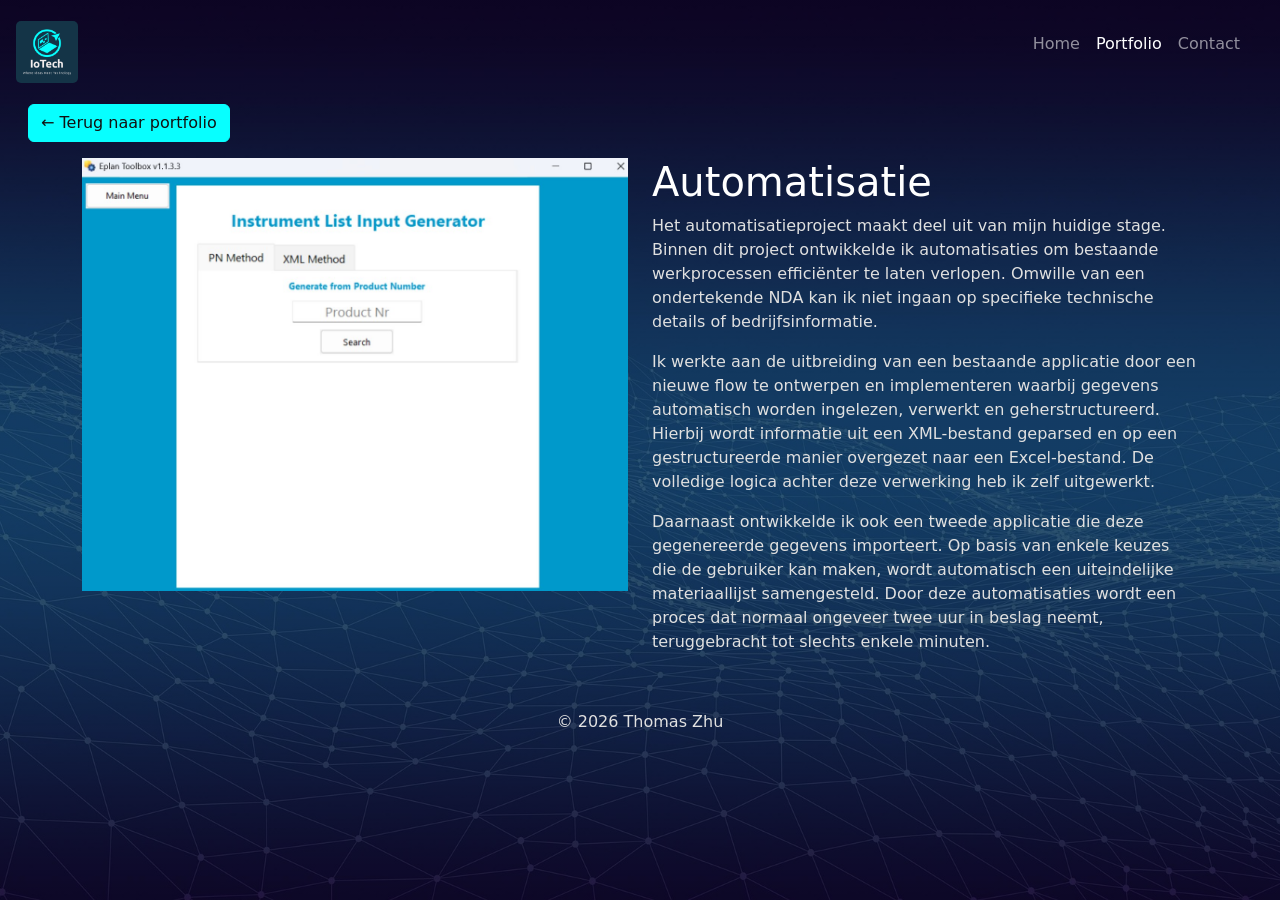
==== AutomatisatieProject.html @ 2438aa9e "initial commit" ====
<!DOCTYPE html>
<html lang="nl-BE">
<head>
  <meta charset="UTF-8">
  <meta name="viewport" content="width=device-width, initial-scale=1.0">
  <title>Project | Thomas Zhu</title>

  <link rel="stylesheet" href="css/reset.css">
  <link rel="stylesheet" href="https://cdn.jsdelivr.net/npm/bootstrap@5.3.3/dist/css/bootstrap.min.css">
  <link rel="stylesheet" href="css/fonts.css">
  <link rel="stylesheet" href="css/style.css">

  <script src="https://cdn.jsdelivr.net/npm/bootstrap@5.3.3/dist/js/bootstrap.bundle.min.js" defer></script>
</head>

<body class="p-3 main-bg">

<header class="top-bar">
  <a class="navbar-brand p-0" href="index.html">
    <img src="assets/images/logo.png" alt="Logo" class="site-logo">
  </a>
  <!-- Navigatie -->
  <nav class="navbar navbar-expand-md navbar-dark bg-transparent w-100">

    <button class="navbar-toggler" type="button" data-bs-toggle="collapse" data-bs-target="#menu">
      <span class="navbar-toggler-icon"></span>
    </button>

    <div class="collapse navbar-collapse" id="menu">
      <ul class="navbar-nav ms-auto me-3">
        <li class="nav-item">
          <a class="nav-link" href="index.html">Home</a>
        </li>
        <li class="nav-item">
          <a class="nav-link active" href="portfolio.html">Portfolio</a>
        </li>
        <li class="nav-item">
          <a class="nav-link" href="contact.html">Contact</a>
        </li>
      </ul>
    </div>
  </nav>
</header>

<div class="container-fluid mt-3 pb-3">
  <a href="portfolio.html" class="btn btn-primary">
    ← Terug naar portfolio
  </a>
</div>

<main class="container">
  <section class="row">

    <article class="col-md-6 mb-3">
      <img src="assets/images/project3.jpg" alt="Project afbeelding" class="img-fluid">
    </article>

    <article class="col-md-6">
      <h1>Automatisatie</h1>
        <p>
        Het automatisatieproject maakt deel uit van mijn huidige stage. Binnen dit
        project ontwikkelde ik automatisaties om bestaande werkprocessen efficiënter
        te laten verlopen. Omwille van een ondertekende NDA kan ik niet ingaan op specifieke technische
        details of bedrijfsinformatie.
        </p>

        <p>
        Ik werkte aan de uitbreiding van een bestaande applicatie door een nieuwe flow
        te ontwerpen en implementeren waarbij gegevens automatisch worden ingelezen,
        verwerkt en geherstructureerd. Hierbij wordt informatie uit een XML‑bestand
        geparsed en op een gestructureerde manier overgezet naar een Excel‑bestand.
        De volledige logica achter deze verwerking heb ik zelf uitgewerkt.
        </p>

        <p>
        Daarnaast ontwikkelde ik ook een tweede applicatie die deze gegenereerde
        gegevens importeert. Op basis van enkele keuzes die de gebruiker kan maken,
        wordt automatisch een uiteindelijke materiaallijst samengesteld. Door deze
        automatisaties wordt een proces dat normaal ongeveer twee uur in beslag neemt,
        teruggebracht tot slechts enkele minuten.
        </p>
    </article>

  </section>
</main>

<footer class="bg-transparent text-center p-3 mt-4">
  © 2026 Thomas Zhu
</footer>

</body>
</html>
---- css/style.css ----
body {
  background-color: #1a1a1a;
  color: #e0e0e0;
}

h1, h2 {
  color: #ffffff;
}

.navbar {
  margin-bottom: 1rem;
  border-radius: 5px;
}

footer {
  margin-top: 2rem;
  border-radius:5px;
}

.btn-primary {
  --bs-btn-bg: #07ffff;
  --bs-btn-border-color: #07ffff;
  --bs-btn-color: #121212;

  --bs-btn-hover-bg: #00cccc;
  --bs-btn-hover-border-color: #00cccc;
  --bs-btn-hover-color: #121212;
}

.project-card {
  padding: 1rem;
    background-color: rgba(0, 0, 0, 0.5);
  border-radius: 8px;
}

.project-image {
  width: 100%;
  height: 180px;
  overflow: hidden;
  border-radius: 6px;
}

.project-image img {
  width: 100%;
  height: 100%;
  object-fit: cover;
}

.main-bg {
  background-image:
    linear-gradient(
      rgba(0, 0, 0, 0.5),
      rgba(0, 0, 0, 0.5)
    ),
    url("../assets/images/sfeerafbeelding2.jpg");
  background-size: cover;
  background-position: center;
  background-repeat: no-repeat;
  padding: 3rem;
  border-radius: 12px;  
}

.top-bar {
  display: flex;
  align-items: center;
}

.site-logo {
  width: 65px;
  height: auto;
  border-radius: 5px;
}
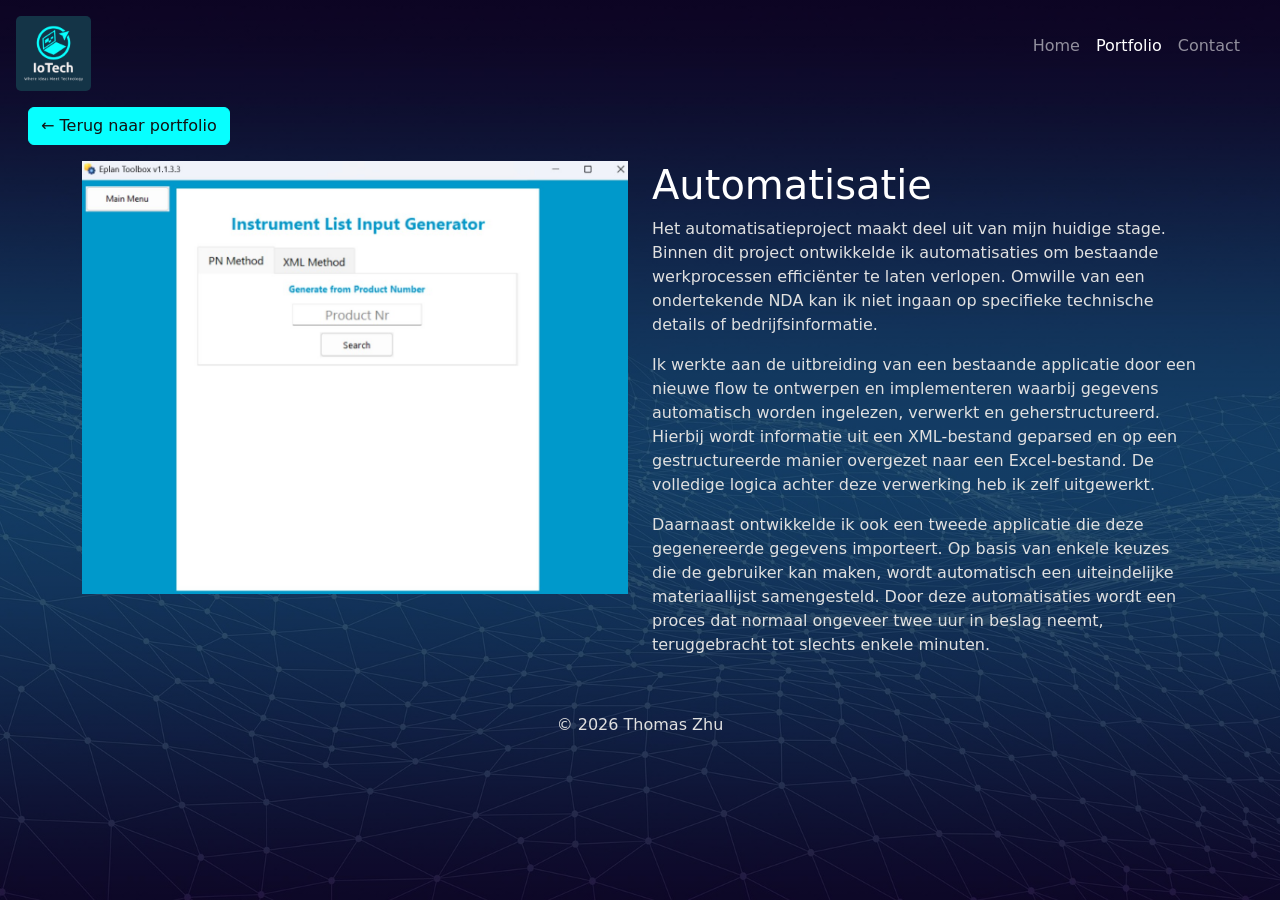
==== commit 02bc640a: "changes" ====
--- a/AutomatisatieProject.html
+++ b/AutomatisatieProject.html
@@ -22,7 +22,7 @@
   <!-- Navigatie -->
   <nav class="navbar navbar-expand-md navbar-dark bg-transparent w-100">
 
-    <button class="navbar-toggler" type="button" data-bs-toggle="collapse" data-bs-target="#menu">
+    <button class="navbar-toggler ms-auto" type="button" data-bs-toggle="collapse" data-bs-target="#menu">
       <span class="navbar-toggler-icon"></span>
     </button>
 
--- a/css/style.css
+++ b/css/style.css
@@ -66,7 +66,7 @@
 }
 
 .site-logo {
-  width: 65px;
+  width: 80px;
   height: auto;
   border-radius: 5px;
 }
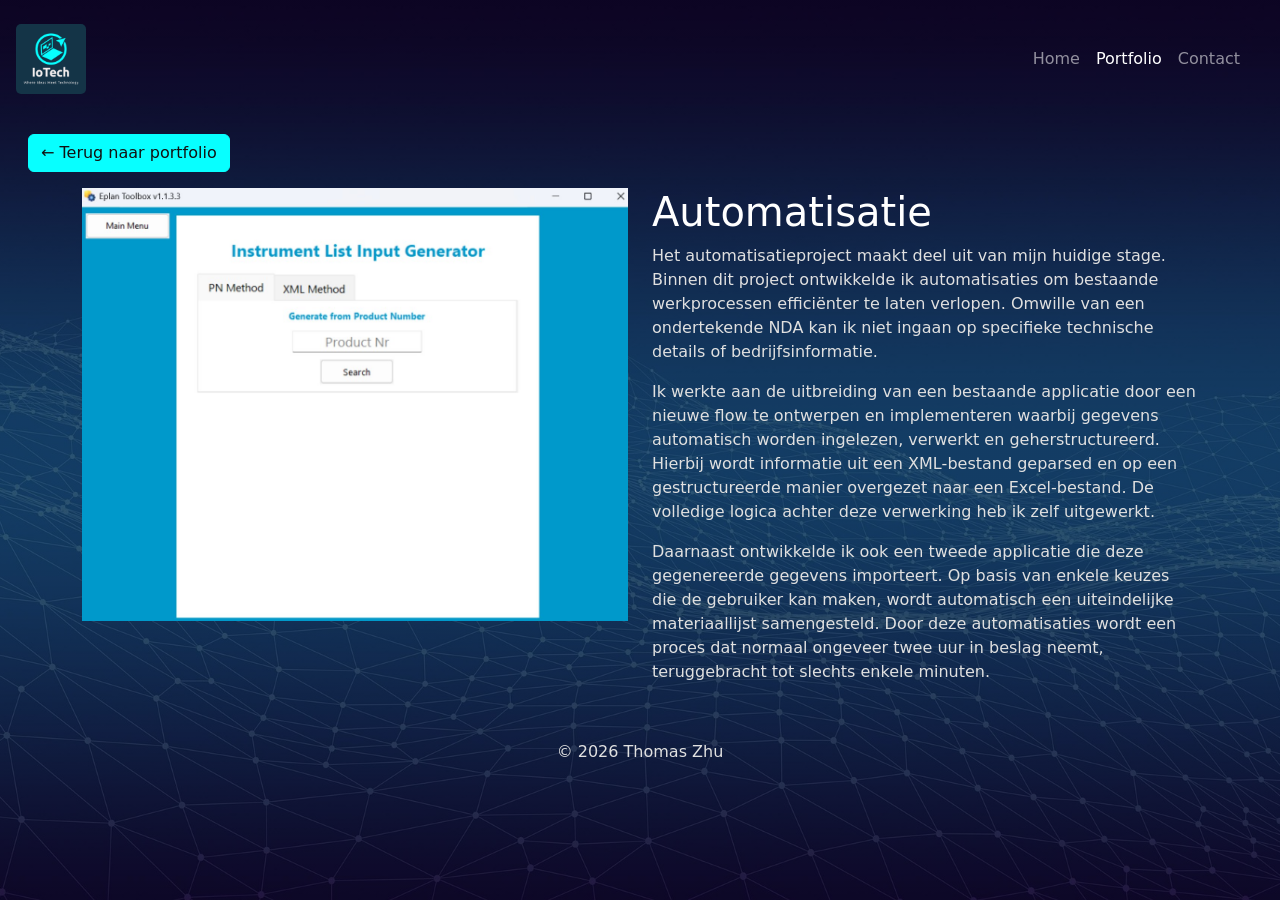
==== commit 66fb08da: "fixed mobile dropdown" ====
--- a/AutomatisatieProject.html
+++ b/AutomatisatieProject.html
@@ -16,12 +16,11 @@
 <body class="p-3 main-bg">
 
 <header class="top-bar">
-  <a class="navbar-brand p-0" href="index.html">
-    <img src="assets/images/logo.png" alt="Logo" class="site-logo">
-  </a>
   <!-- Navigatie -->
   <nav class="navbar navbar-expand-md navbar-dark bg-transparent w-100">
-
+    <a class="navbar-brand p-0" href="index.html">
+      <img src="assets/images/logo.png" alt="Logo" class="site-logo">
+    </a>
     <button class="navbar-toggler ms-auto" type="button" data-bs-toggle="collapse" data-bs-target="#menu">
       <span class="navbar-toggler-icon"></span>
     </button>
--- a/css/style.css
+++ b/css/style.css
@@ -66,7 +66,11 @@
 }
 
 .site-logo {
-  width: 80px;
+  width: 70px;
   height: auto;
   border-radius: 5px;
+}
+
+.navbar-nav {
+  align-items: flex-end;
 }
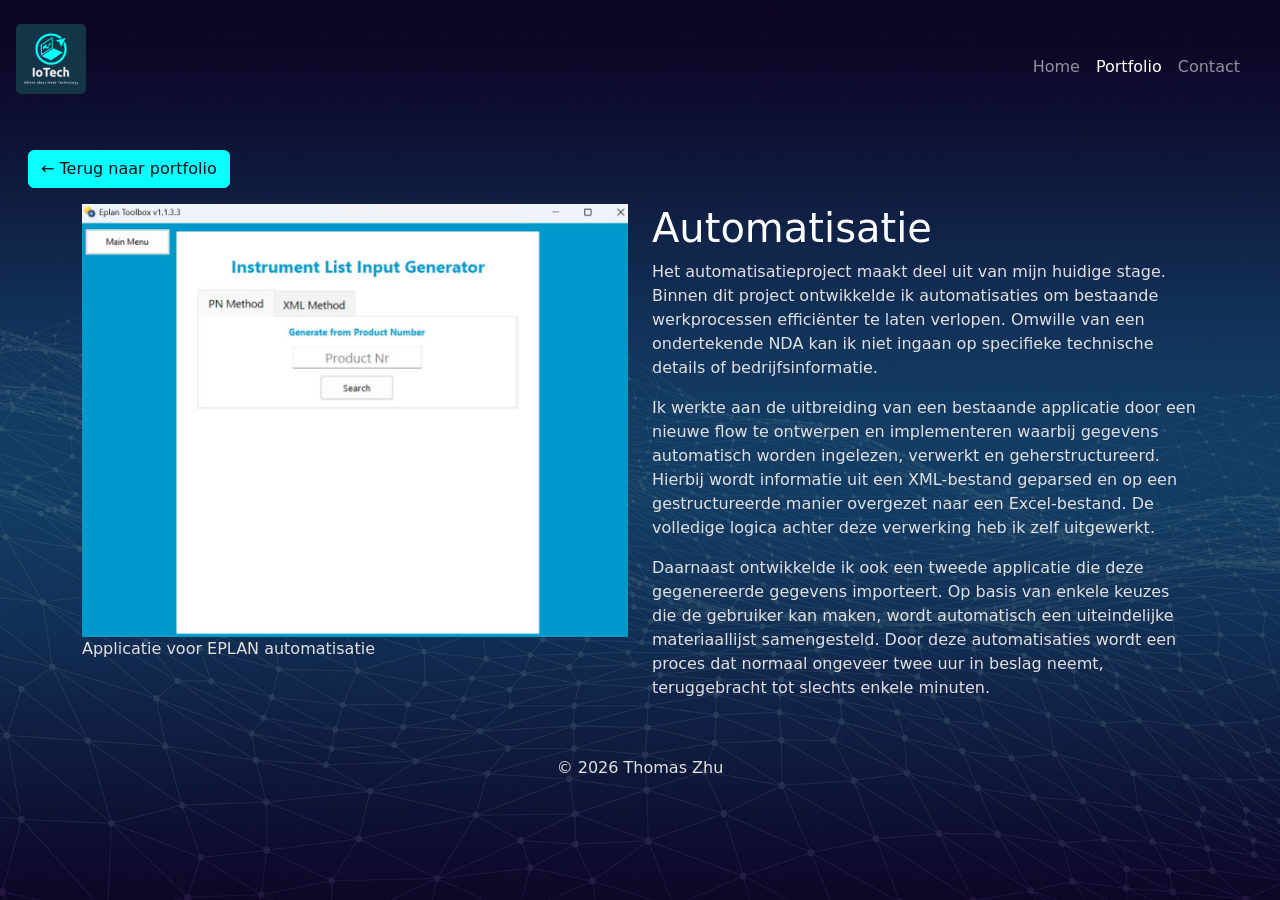
==== commit 13bbb6ae: "small changes" ====
--- a/AutomatisatieProject.html
+++ b/AutomatisatieProject.html
@@ -7,7 +7,6 @@
 
   <link rel="stylesheet" href="css/reset.css">
   <link rel="stylesheet" href="https://cdn.jsdelivr.net/npm/bootstrap@5.3.3/dist/css/bootstrap.min.css">
-  <link rel="stylesheet" href="css/fonts.css">
   <link rel="stylesheet" href="css/style.css">
 
   <script src="https://cdn.jsdelivr.net/npm/bootstrap@5.3.3/dist/js/bootstrap.bundle.min.js" defer></script>
@@ -19,7 +18,9 @@
   <!-- Navigatie -->
   <nav class="navbar navbar-expand-md navbar-dark bg-transparent w-100">
     <a class="navbar-brand p-0" href="index.html">
-      <img src="assets/images/logo.png" alt="Logo" class="site-logo">
+      <figure>
+        <img src="assets/images/logo.png" alt="Logo" class="site-logo">
+      </figure>
     </a>
     <button class="navbar-toggler ms-auto" type="button" data-bs-toggle="collapse" data-bs-target="#menu">
       <span class="navbar-toggler-icon"></span>
@@ -51,7 +52,10 @@
   <section class="row">
 
     <article class="col-md-6 mb-3">
-      <img src="assets/images/project3.jpg" alt="Project afbeelding" class="img-fluid">
+      <figure>
+        <img src="assets/images/project3.jpg" class="img-fluid">
+        <figcaption>Applicatie voor EPLAN automatisatie</figcaption>
+      </figure>
     </article>
 
     <article class="col-md-6">
